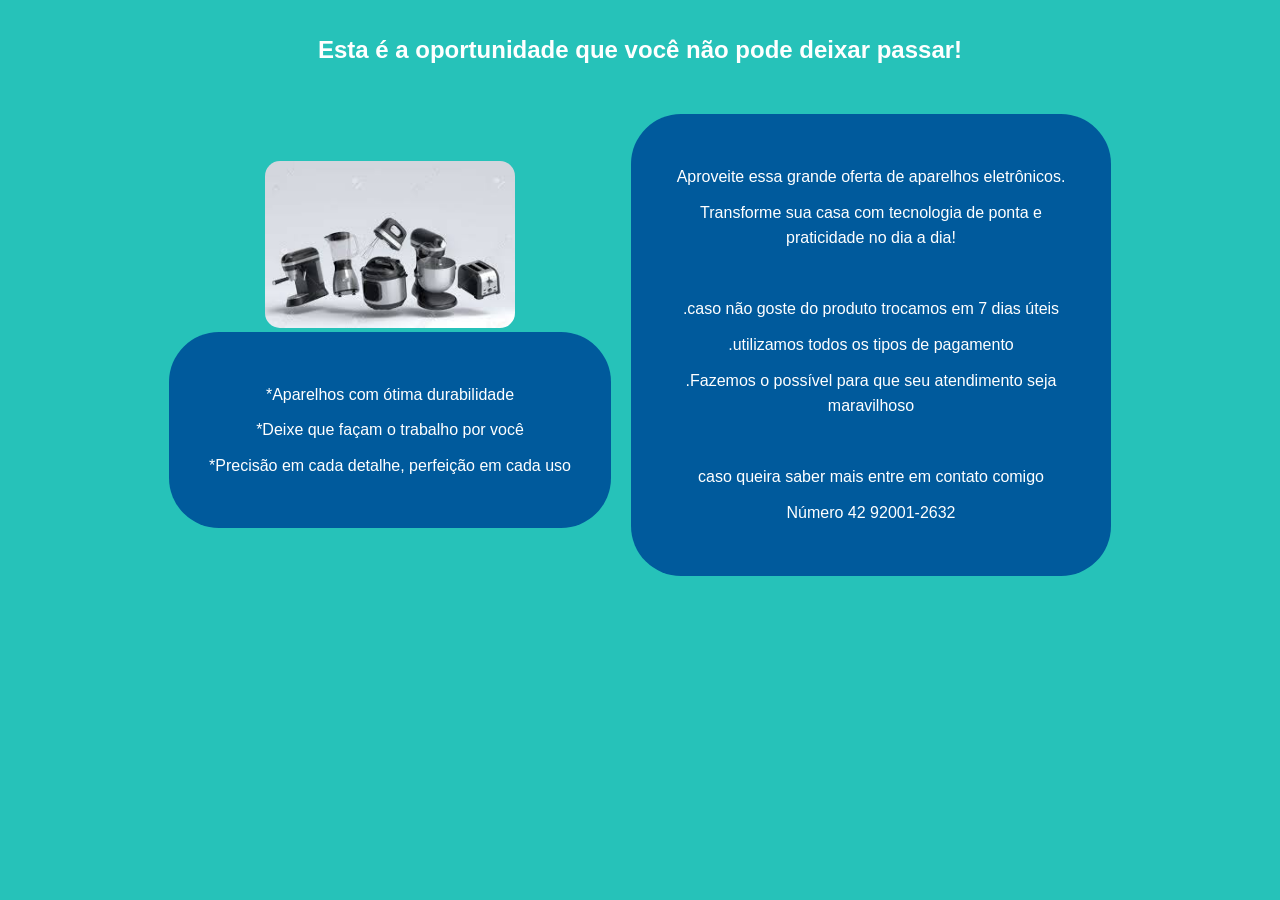
==== trabalho-figma-2026-main/figma/index.html @ 15b7149f "Add files via upload" ====
<!DOCTYPE html>
<html lang="pt-br">
<head>
    <meta charset="UTF-8">
    <meta http-equiv="X-UA-Compatible" content="IE=edge">
    <meta name="viewport" content="width=device-width, initial-scale=1.0">
    <title>Oferta Exclusiva - Tecnologia para Sua Casa</title>
    <link rel="stylesheet" href="style.css">
</head>
<body>
    <header>
        <div class="header-content">
            <h1>Esta é a oportunidade que você não pode deixar passar!</h1>
        </div>
    </header>

    <main class="container">
        <div class="product-showcase">

            <!-- AGRUPA ESQUERDA -->
            <div class="left">
                <div class="images">
                    <img src="images.jpg" alt="Produto">
                </div>

                <div class="texto">
                    <p>*Aparelhos com ótima durabilidade</p>
                    <p>*Deixe que façam o trabalho por você</p>
                    <p>*Precisão em cada detalhe, perfeição em cada uso</p>
                </div>
            </div>

            <!-- DIREITA -->
            <div class="texto">
                <p>Aproveite essa grande oferta de aparelhos eletrônicos.</p>
                <p>Transforme sua casa com tecnologia de ponta e praticidade no dia a dia!</p>
                <br>
                <p>.caso não goste do produto trocamos em 7 dias úteis</p>
                <p>.utilizamos todos os tipos de pagamento</p>
                <p>.Fazemos o possível para que seu atendimento seja maravilhoso</p>
                <br>
                <p>caso queira saber mais entre em contato comigo</p>
                <p>Número 42 92001-2632</p>
            </div>

        </div>
    </main>
</body>
</html>
---- trabalho-figma-2026-main/figma/style.css ----
body {
    background-color: #26c2b9;
    font-family: sans-serif;
    color: white;
    margin: 0;
    padding: 20px;
}

.header-content h1 {
    text-align: center;
    font-size: 1.5rem;
}

/* Organiza imagem e texto lado a lado */
.product-showcase {
    display: flex;
    align-items: center;
    justify-content: center;
    gap: 20px;
    margin-top: 50px;
    flex-wrap: wrap; /* Garante que funcione no celular */
}

/* Estilo da Imagem */
.images img {
    width: 250px; 
    border-radius: 15px;
}

/* O quadro azul arredondado da foto */
.texto {
    background-color: #005a9c; 
    padding: 40px;
    border-radius: 50px; 
    max-width: 400px;
    text-align: center;
    line-height: 1.6;
}

.texto p {
    margin: 10px 0;
}


.left {
    display: flex;
    flex-direction: column;
    align-items: center;
}
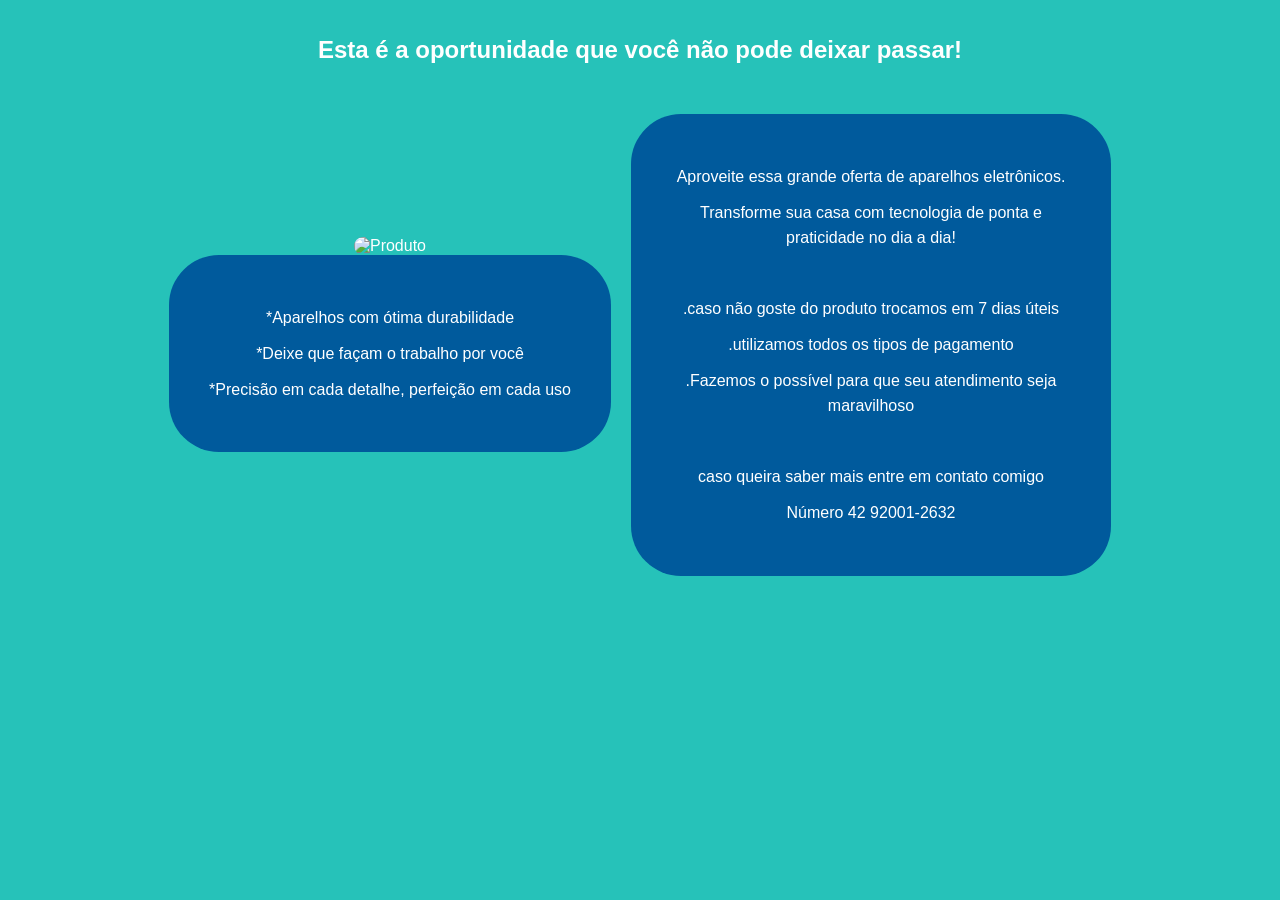
==== commit 9081a51d: "Add files via upload" ====
--- a/trabalho-figma-2026-main/figma/index.html
+++ b/trabalho-figma-2026-main/figma/index.html
@@ -17,7 +17,6 @@
     <main class="container">
         <div class="product-showcase">
 
-            <!-- AGRUPA ESQUERDA -->
             <div class="left">
                 <div class="images">
                     <img src="images.jpg" alt="Produto">
@@ -30,7 +29,7 @@
                 </div>
             </div>
 
-            <!-- DIREITA -->
+            
             <div class="texto">
                 <p>Aproveite essa grande oferta de aparelhos eletrônicos.</p>
                 <p>Transforme sua casa com tecnologia de ponta e praticidade no dia a dia!</p>
--- a/trabalho-figma-2026-main/figma/style.css
+++ b/trabalho-figma-2026-main/figma/style.css
@@ -11,23 +11,22 @@
     font-size: 1.5rem;
 }
 
-/* Organiza imagem e texto lado a lado */
+
 .product-showcase {
     display: flex;
     align-items: center;
     justify-content: center;
     gap: 20px;
     margin-top: 50px;
-    flex-wrap: wrap; /* Garante que funcione no celular */
+    flex-wrap: wrap; 
 }
 
-/* Estilo da Imagem */
+
 .images img {
     width: 250px; 
     border-radius: 15px;
 }
 
-/* O quadro azul arredondado da foto */
 .texto {
     background-color: #005a9c; 
     padding: 40px;
